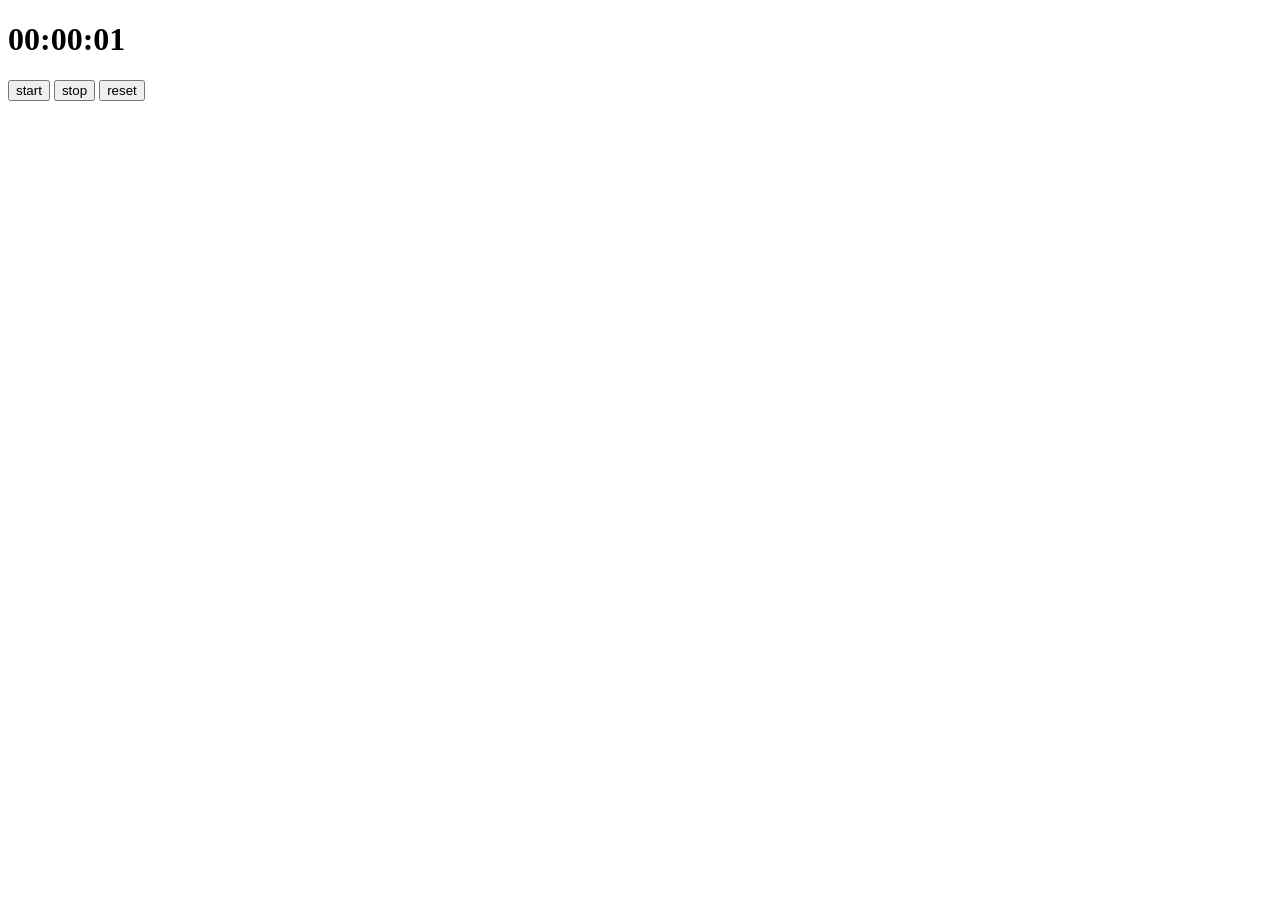
==== docs/chrono.html @ a6b6d315 "chrono" ====
<!DOCTYPE html>
<html>
 <meta charset="UTF-8" />
    <meta name="viewport" content=
        "width=device-width, 
        initial-scale=1.0" />
  
    <title>Horloge</title>
    <h1><time>00:00:00</time></h1>
    <button id="strt">start</button>
    <button id="stp">stop</button>
    <button id="rst">reset</button>

    <script>
    var h1 = document.getElementsByTagName('h1')[0];
var start = document.getElementById('strt');
var stop = document.getElementById('stp');
var reset = document.getElementById('rst');
var sec = 0;
var min = 0;
var hrs = 0;
var t;

function tick(){
    sec++;
    if (sec >= 60) {
        sec = 0;
        min++;
        if (min >= 60) {
            min = 0;
            hrs++;
        }
    }
}
function add() {
    tick();
    h1.textContent = (hrs > 9 ? hrs : "0" + hrs) 
        	 + ":" + (min > 9 ? min : "0" + min)
       		 + ":" + (sec > 9 ? sec : "0" + sec);
    timer();
}
function timer() {
    t = setTimeout(add, 1000);
}

timer();
start.onclick = timer;
stop.onclick = function() {
    clearTimeout(t);
}
reset.onclick = function() {
    h1.textContent = "00:00:00";
    seconds = 0; minutes = 0; hours = 0;
}
    </script>

</html>
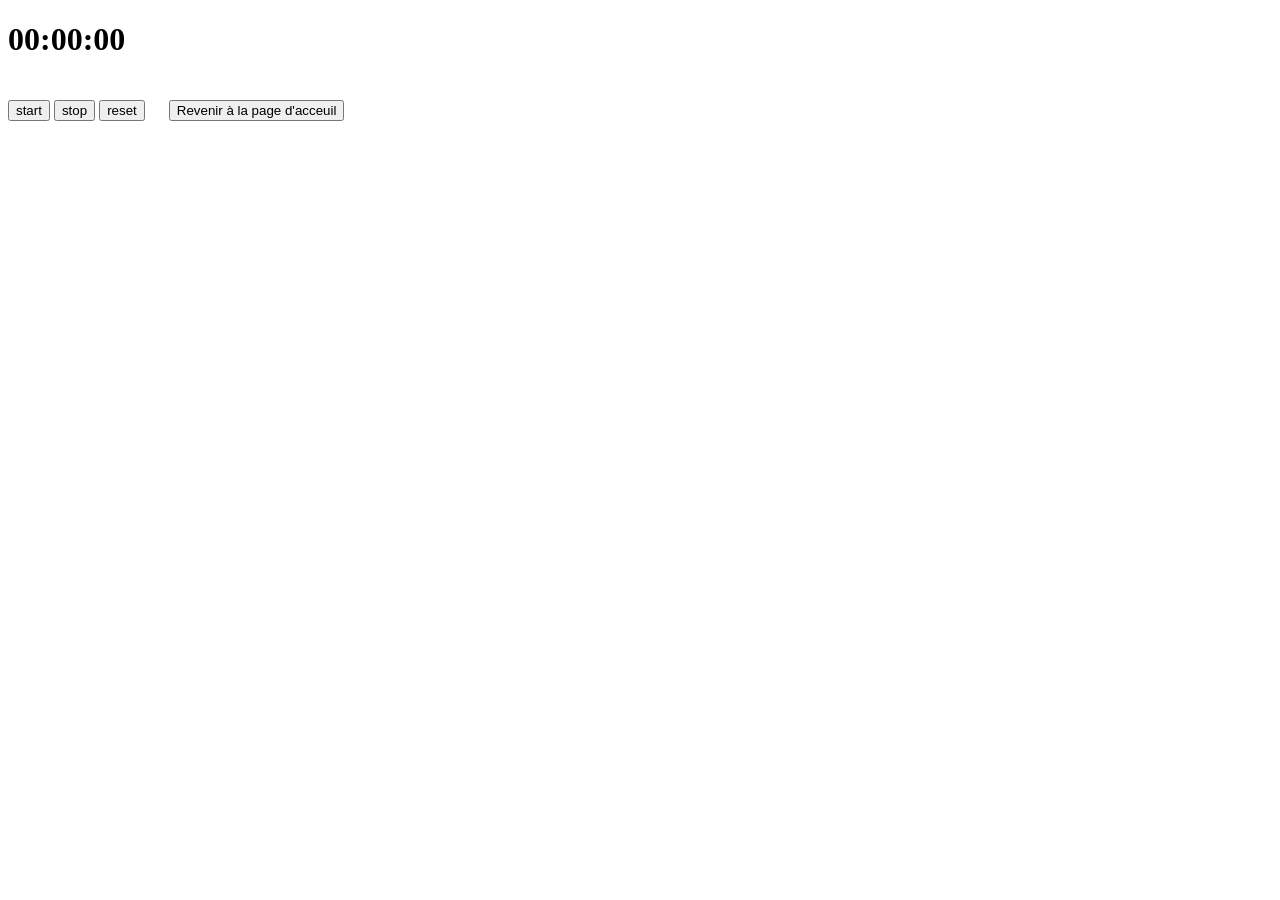
==== commit 9846f92d: "Bouton revenir acceuil chrono" ====
--- a/docs/chrono.html
+++ b/docs/chrono.html
@@ -4,12 +4,22 @@
     <meta name="viewport" content=
         "width=device-width, 
         initial-scale=1.0" />
-  
-    <title>Horloge</title>
+        <title>Chronometre</title>
+
+        <style>
+            #boutton {
+            text-align: center;
+            font-family: Arial;
+            margin: 20px;
+        }
+        </style> 
+
+
     <h1><time>00:00:00</time></h1>
     <button id="strt">start</button>
     <button id="stp">stop</button>
     <button id="rst">reset</button>
+    <button id="boutton" onclick="window.location.href = 'https://yannng1.github.io/SiteNSI/';">Revenir à la page d'acceuil</button>
 
     <script>
     var h1 = document.getElementsByTagName('h1')[0];
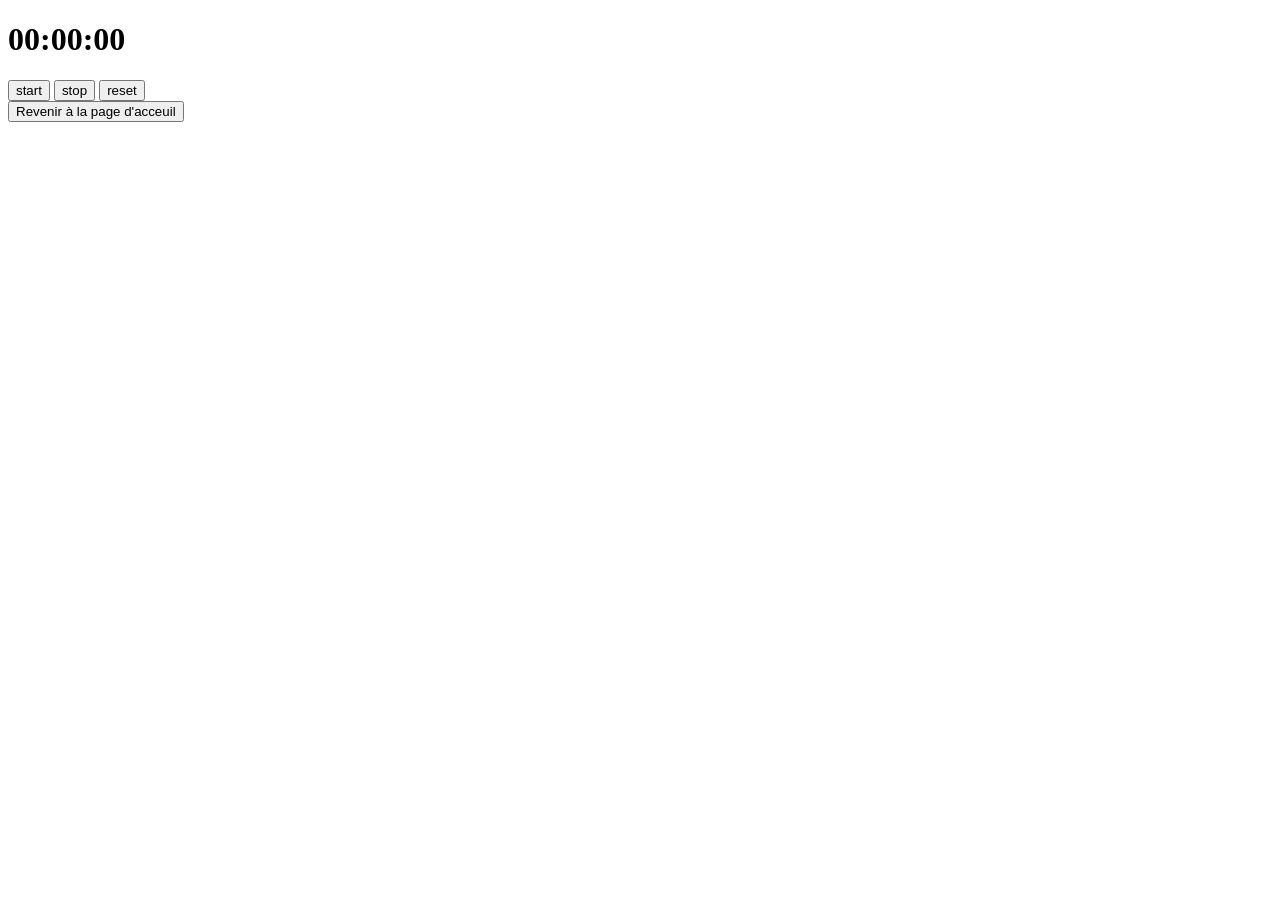
==== commit 048b5a5c: "Reparer chrono + replacer bouton page acceuil" ====
--- a/docs/chrono.html
+++ b/docs/chrono.html
@@ -10,16 +10,19 @@
             #boutton {
             text-align: center;
             font-family: Arial;
-            margin: 20px;
         }
         </style> 
 
 
     <h1><time>00:00:00</time></h1>
-    <button id="strt">start</button>
-    <button id="stp">stop</button>
-    <button id="rst">reset</button>
-    <button id="boutton" onclick="window.location.href = 'https://yannng1.github.io/SiteNSI/';">Revenir à la page d'acceuil</button>
+    <div>
+        <button id="strt">start</button>
+        <button id="stp">stop</button>
+        <button id="rst">reset</button>
+    </div>
+    <div>
+        <button id="boutton" onclick="window.location.href = 'https://yannng1.github.io/SiteNSI/';">Revenir à la page d'acceuil</button>
+    </div>
 
     <script>
     var h1 = document.getElementsByTagName('h1')[0];
@@ -60,7 +63,7 @@
 }
 reset.onclick = function() {
     h1.textContent = "00:00:00";
-    seconds = 0; minutes = 0; hours = 0;
+    sec = 0; min = 0; hrs = 0;
 }
     </script>
 
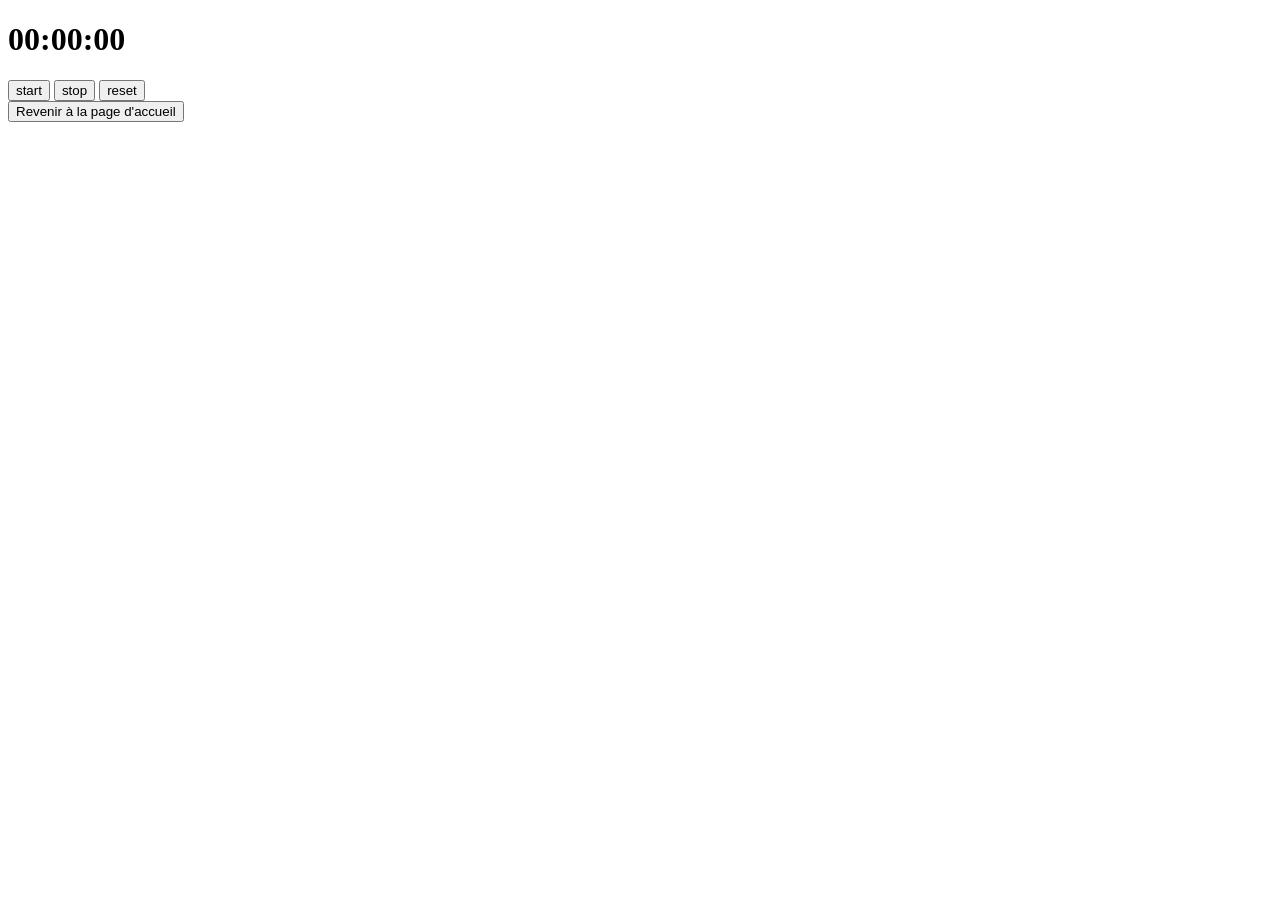
==== commit ab885766: "corriger faute d'orthographe" ====
--- a/docs/chrono.html
+++ b/docs/chrono.html
@@ -21,7 +21,7 @@
         <button id="rst">reset</button>
     </div>
     <div>
-        <button id="boutton" onclick="window.location.href = 'https://yannng1.github.io/SiteNSI/';">Revenir à la page d'acceuil</button>
+        <button id="boutton" onclick="window.location.href = 'https://yannng1.github.io/SiteNSI/';">Revenir à la page d'accueil</button>
     </div>
 
     <script>
